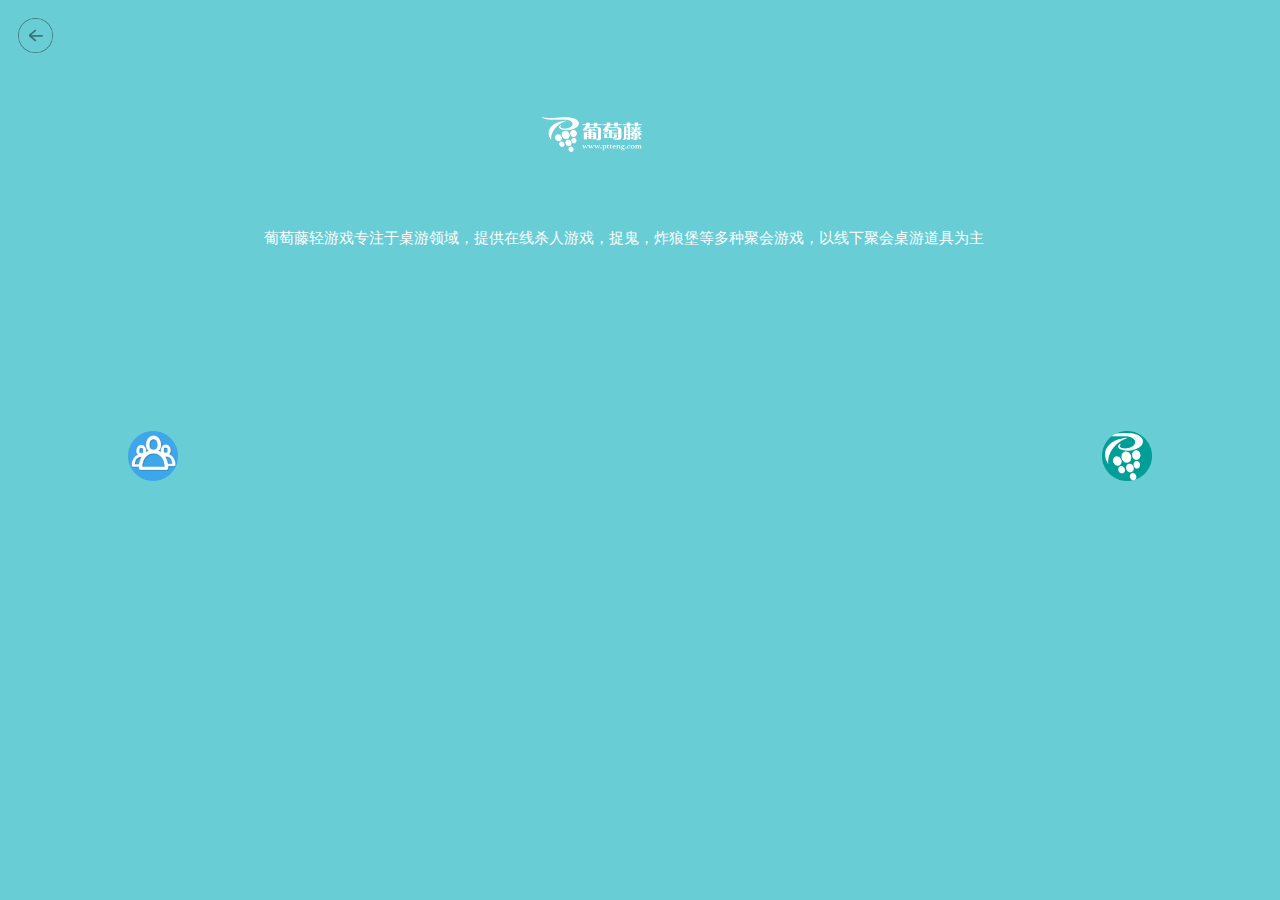
==== index1.html @ 3304cadc "Create index1.html" ====
<!DOCTYPE html>
<html lang="en">
<head>
    <meta charset="UTF-8">
    <meta name="viewport" content="width=device-width, initial-scale=1.0">
    <title>葡萄藤</title>
    <style>
        body{
            width: 100%;
            height: 551px;
            background-color: #68cdd5;
            
        }
        .back img{
            margin: 10px;
            height: 35px;
            width: 35px;
        }
        .logo{
            margin: 50px 60px;
            height: 60px;
        }
        .logo img{
            height: 35px;
            width: 100px;
            padding-left: 37%;
            position: absolute;
        }
        .introduce{
            width: 100%;
            height: 200px;
            color: white;
            font-size: 15px;
            max-width: 768px;
            margin: 0 auto 0;
            padding: 2px 25px 2px;
        }       
        .p{
            width: 100%;
            height: 161px;
        }
        .left{
            float: left;
        }
        .left img{
            width: 50px;
            height: 50px;
            left: 10%;
            position: absolute;
        }
        .right{
            float: right;
        }
        .right img{
            width: 50px;
            height: 50px;
            right: 10%;
            position: absolute;
        }
    </style>
</head>
<body>
        <div class="back">
            <img src="01.png" alt="">
        </div>
        <div class="logo">
            <img src="葡萄藤.png" alt="">
        </div>
        <div class="introduce">
            葡萄藤轻游戏专注于桌游领域，提供在线杀人游戏，捉鬼，炸狼堡等多种聚会游戏，以线下聚会桌游道具为主
        </div>
        <div class="p">
            <span class="left">
                <img src="02.png" alt="">
            </span>
            <span class="right">
                <img src="葡萄藤logo.png" alt="">
            </span>
        </div>
</body>
</html>
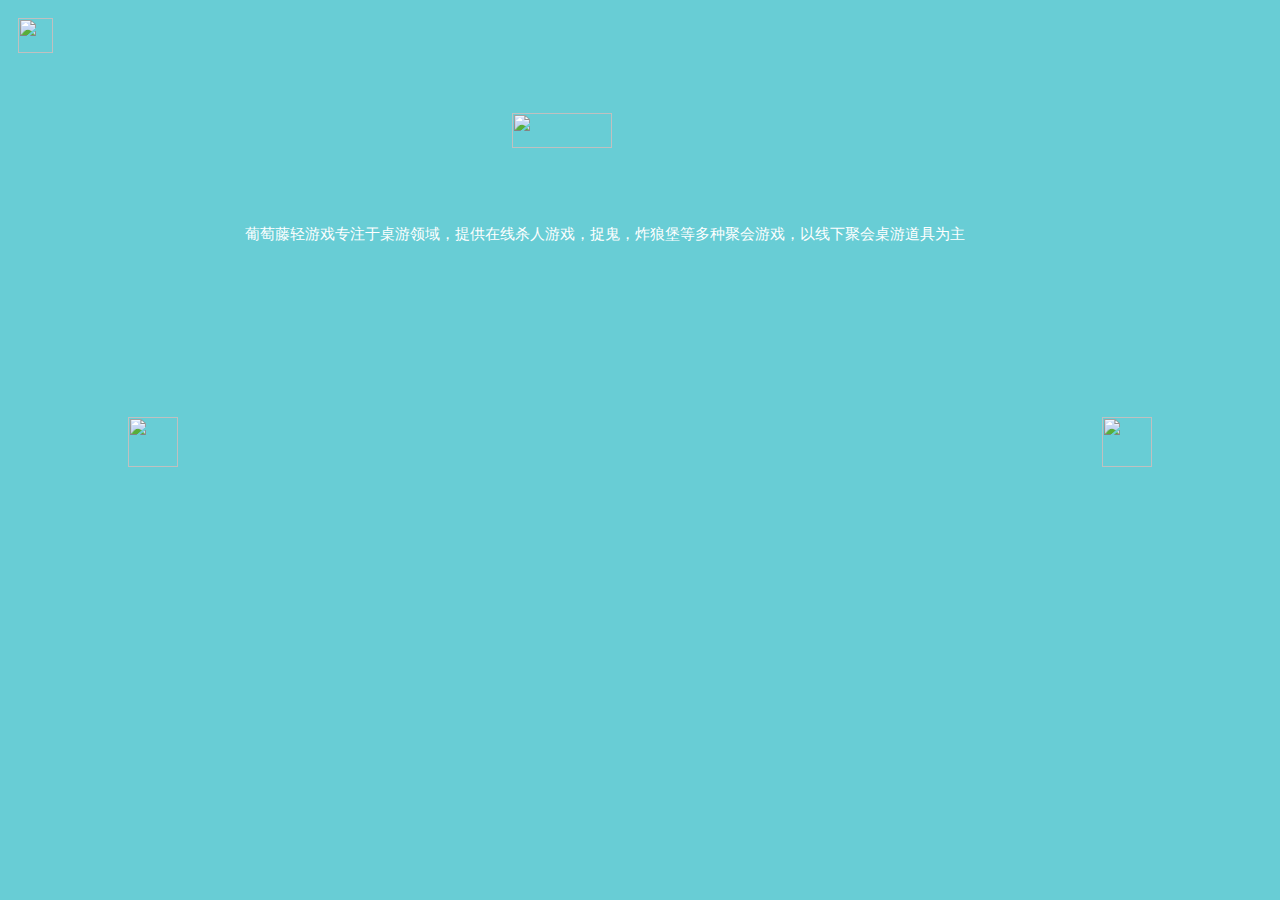
==== commit 7fa11684: "Update index1.html" ====
--- a/index1.html
+++ b/index1.html
@@ -6,8 +6,8 @@
     <title>葡萄藤</title>
     <style>
         body{
-            width: 100%;
-            height: 551px;
+            width: 97%;
+            height: 500px;
             background-color: #68cdd5;
             
         }
@@ -23,12 +23,12 @@
         .logo img{
             height: 35px;
             width: 100px;
-            padding-left: 37%;
+            left: 40%;
             position: absolute;
         }
         .introduce{
-            width: 100%;
-            height: 200px;
+            width: 90%;
+            height: 190px;
             color: white;
             font-size: 15px;
             max-width: 768px;
@@ -37,7 +37,7 @@
         }       
         .p{
             width: 100%;
-            height: 161px;
+            height: 150px;
         }
         .left{
             float: left;
@@ -61,20 +61,20 @@
 </head>
 <body>
         <div class="back">
-            <img src="01.png" alt="">
+            <img src="D:\大一下文档\前端\吴丽\葡萄藤\01.png" alt="">
         </div>
         <div class="logo">
-            <img src="葡萄藤.png" alt="">
+            <img src="D:\大一下文档\前端\吴丽\葡萄藤\葡萄藤.png" alt="">
         </div>
         <div class="introduce">
             葡萄藤轻游戏专注于桌游领域，提供在线杀人游戏，捉鬼，炸狼堡等多种聚会游戏，以线下聚会桌游道具为主
         </div>
         <div class="p">
             <span class="left">
-                <img src="02.png" alt="">
+                <img src="D:\大一下文档\前端\吴丽\葡萄藤\02.png" alt="">
             </span>
             <span class="right">
-                <img src="葡萄藤logo.png" alt="">
+                <img src="D:\大一下文档\前端\吴丽\葡萄藤\葡萄藤logo.png" alt="">
             </span>
         </div>
 </body>
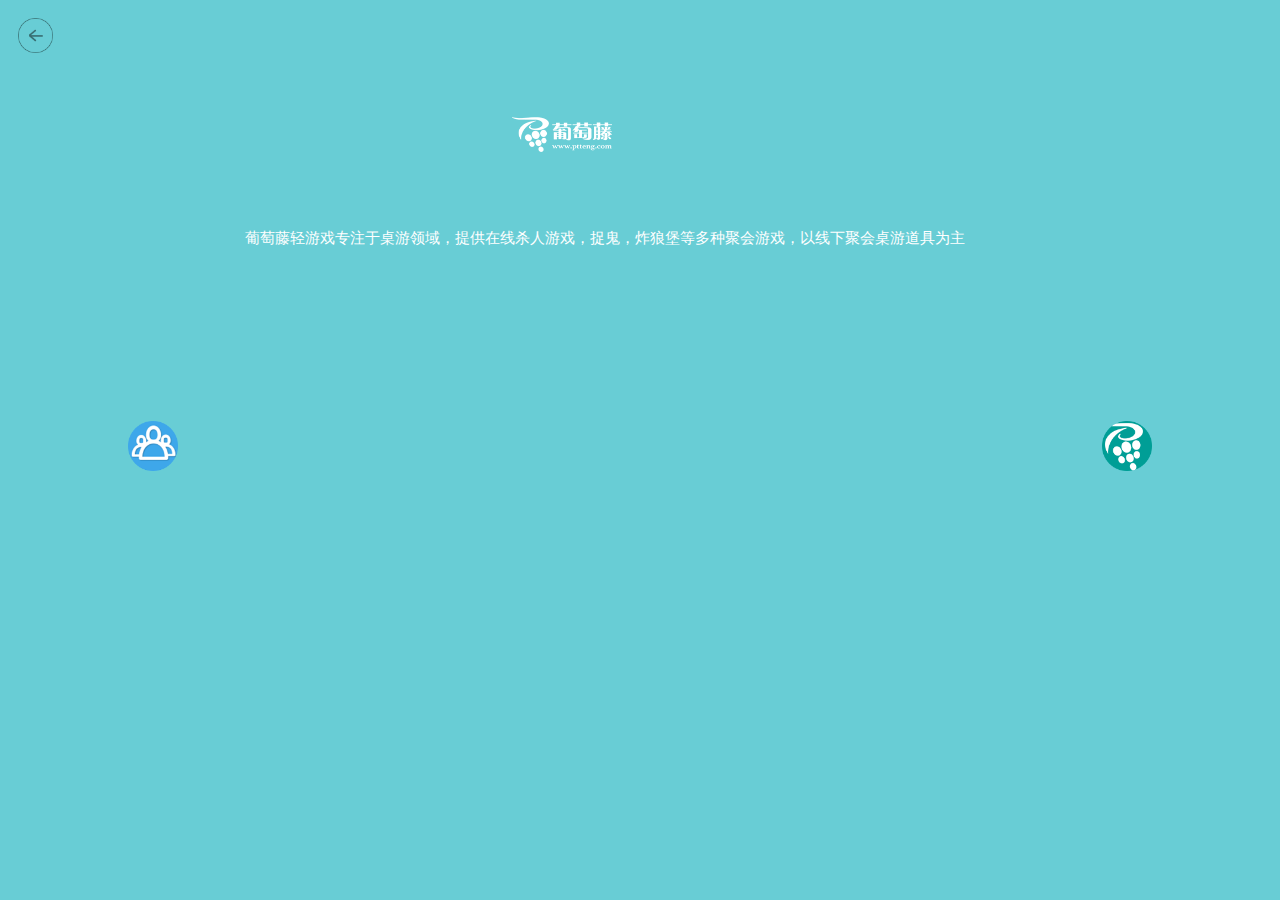
==== commit d055ab86: "Update index1.html" ====
--- a/index1.html
+++ b/index1.html
@@ -61,20 +61,20 @@
 </head>
 <body>
         <div class="back">
-            <img src="D:\大一下文档\前端\吴丽\葡萄藤\01.png" alt="">
+            <img src="01.png" alt="">
         </div>
         <div class="logo">
-            <img src="D:\大一下文档\前端\吴丽\葡萄藤\葡萄藤.png" alt="">
+            <img src="葡萄藤.png" alt="">
         </div>
         <div class="introduce">
             葡萄藤轻游戏专注于桌游领域，提供在线杀人游戏，捉鬼，炸狼堡等多种聚会游戏，以线下聚会桌游道具为主
         </div>
         <div class="p">
             <span class="left">
-                <img src="D:\大一下文档\前端\吴丽\葡萄藤\02.png" alt="">
+                <img src="02.png" alt="">
             </span>
             <span class="right">
-                <img src="D:\大一下文档\前端\吴丽\葡萄藤\葡萄藤logo.png" alt="">
+                <img src="葡萄藤logo.png" alt="">
             </span>
         </div>
 </body>
